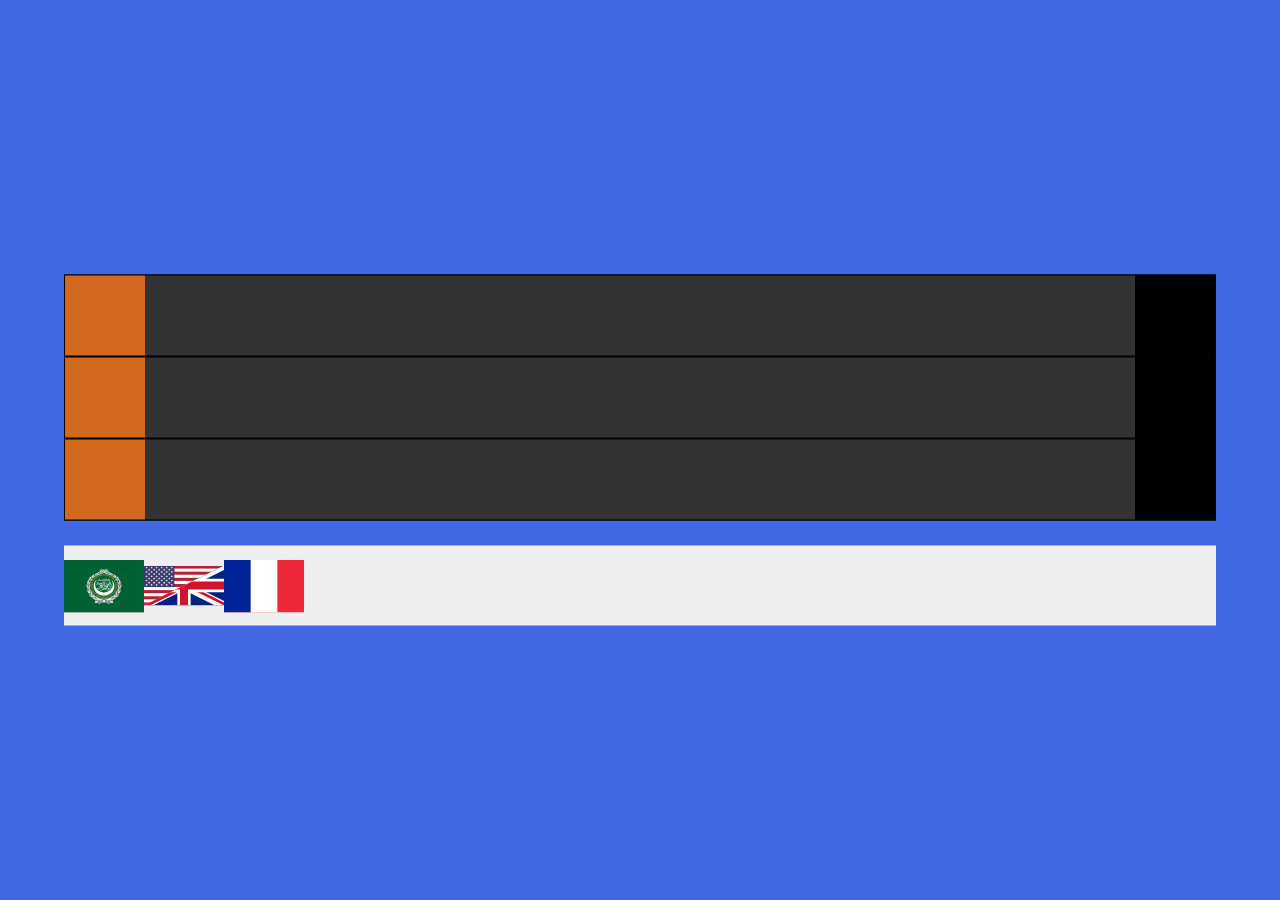
==== index.html @ feb98f2b "Add files via upload" ====
<!DOCTYPE html>
<html lang="en">
    <head>
        <meta charset="utf-8">
        <title>Tier List Maker</title>
        <link rel="stylesheet" href="styles/main.css">
        <link rel="stylesheet" href="styles/images.css">
        <link rel="stylesheet" href="styles/container.css">
    </head>
    <body>
        <div id="content">
            <div id="container">
                <div class="row">
                    <div class="label"></div>
                    <div class="list"></div>
                    <div class="settings"></div>
                </div>
                <div class="row">
                    <div class="label"></div>
                    <div class="list"></div>
                    <div class="settings"></div>
                </div>
                <div class="row">
                    <div class="label"></div>
                    <div class="list"></div>
                    <div class="settings"></div>
                </div>
            </div>
            <div id="carousel">
                <div id="1" class="image" style="background-image: url(&quot;images/arabic.svg&quot;);"></div>
                <div id="2" class="image" style="background-image: url(&quot;images/english.svg&quot;);"></div>
                <div id="3" class="image" style="background-image: url(&quot;images/french.svg&quot;);"></div>
            </div>
        </div>
        <script src="scripts/main.js"></script>
    </body>
</html>
---- styles/main.css ----
* {
    padding: 0;
    margin: 0;
}

html, body {
    width: 100%;
    height: 100%;
}

body {
    background-color: royalblue;
}

#content {
    width: 90%;
    position: absolute;
    top: 50%;
    left: 50%;
    transform: translate(-50%, -50%);
}
---- styles/images.css ----
#carousel {
    background: #eee;
    width: 100%;
    min-height: 80px;
    font-size: 0;
    margin-top: 25px;
    /* display: flex; */
}

.image {
    width: 80px;
    height: 80px;
    /* background: red; */
    background-size: contain;
    background-repeat: no-repeat;
    background-position: center;
    display: inline-block;
    cursor: grab;
}

.image:active {
    cursor: grabbing;
}
---- styles/container.css ----
#container {
    width: 100%;
}

.row {
    width: calc(100% - 2px);
    height: 80px;
    border: 1px solid black;
    background: black;
    font-size: 0;
}

.row > div {
    height: 100%;
    display: inline-block;
}

.label {
    width: 80px;
    background: chocolate;
    /* border: 1px solid black; */
}

.list {
    width: calc(100% - 160px);
    background: #333;
}

.settings {
    width: 80px;
    background: black;
}
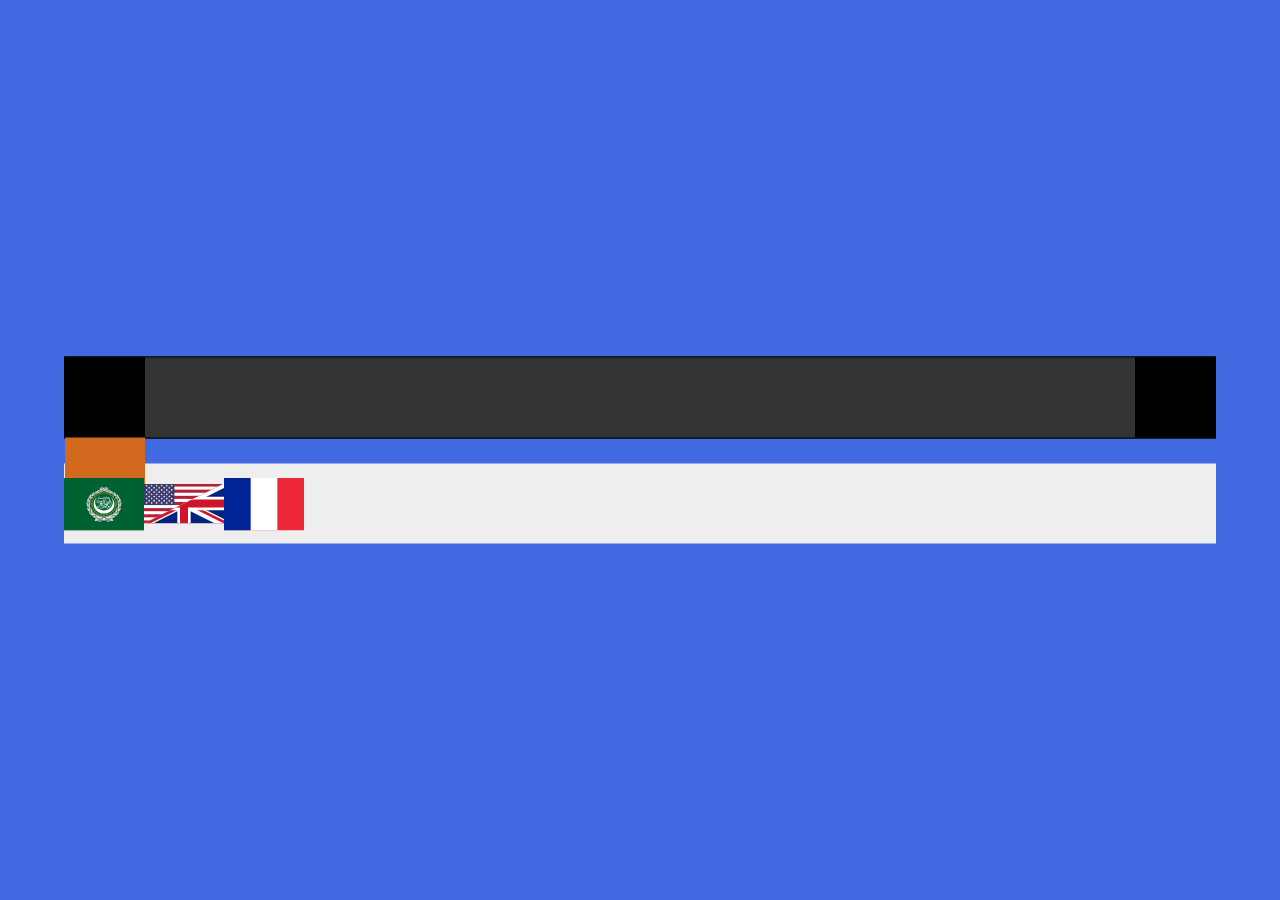
==== commit bbd11c44: "Update index.html" ====
--- a/index.html
+++ b/index.html
@@ -11,19 +11,17 @@
         <div id="content">
             <div id="container">
                 <div class="row">
-                    <div class="label"></div>
+                    <div class="label">
+                        <p>A</p>
+                    </div>
                     <div class="list"></div>
-                    <div class="settings"></div>
-                </div>
-                <div class="row">
-                    <div class="label"></div>
-                    <div class="list"></div>
-                    <div class="settings"></div>
-                </div>
-                <div class="row">
-                    <div class="label"></div>
-                    <div class="list"></div>
-                    <div class="settings"></div>
+                    <div class="settings">
+                        <div class="gear"></div>
+                        <div class="buttons">
+                            <div class="up"></div>
+                            <div class="down"></div>
+                        </div>
+                    </div>
                 </div>
             </div>
             <div id="carousel">
@@ -34,4 +32,4 @@
         </div>
         <script src="scripts/main.js"></script>
     </body>
-</html>+</html>
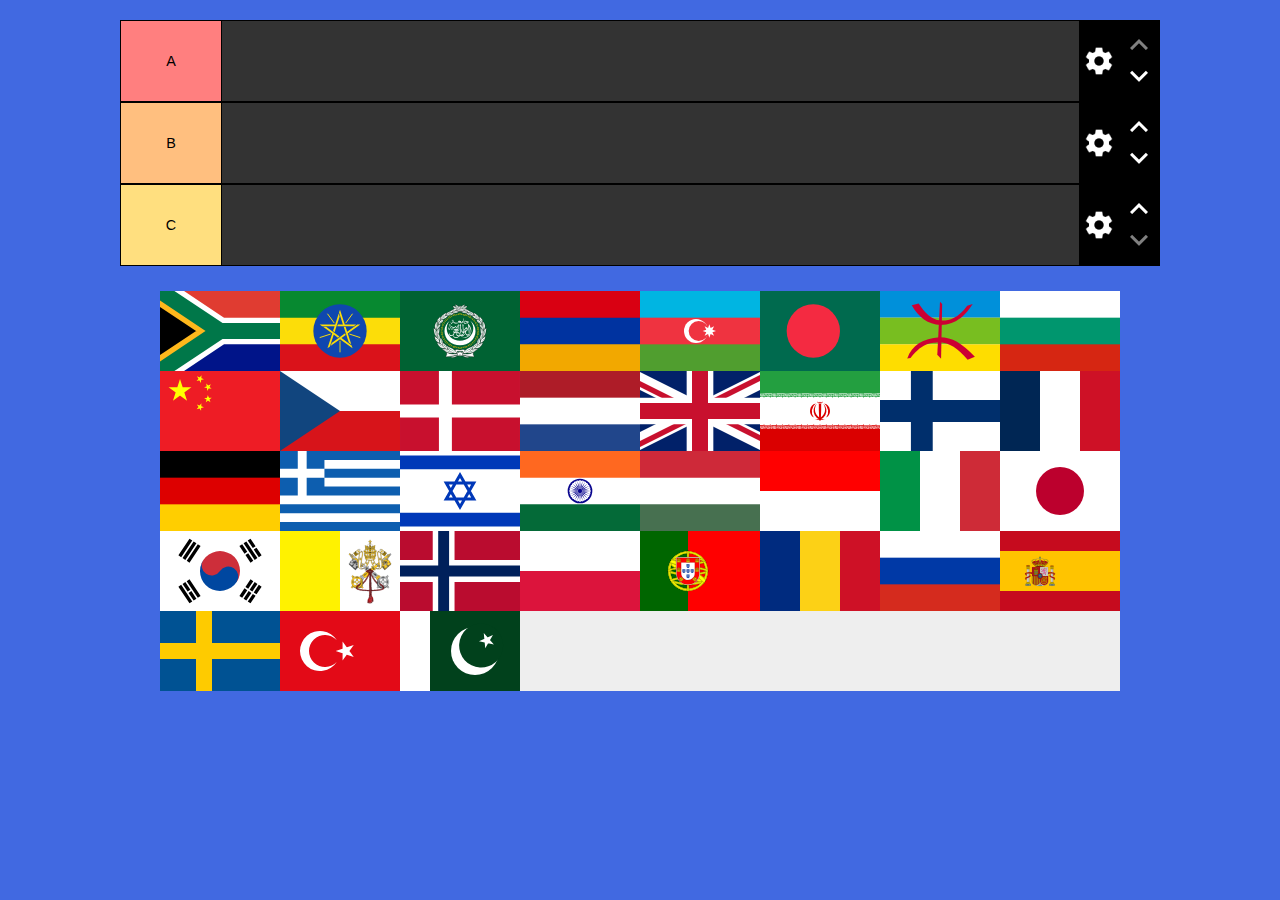
==== commit 247ec7f7: "Add files via upload" ====
--- a/index.html
+++ b/index.html
@@ -6,30 +6,68 @@
         <link rel="stylesheet" href="styles/main.css">
         <link rel="stylesheet" href="styles/images.css">
         <link rel="stylesheet" href="styles/container.css">
+        <link rel="stylesheet" href="styles/settings.css">
     </head>
     <body>
         <div id="content">
-            <div id="container">
-                <div class="row">
-                    <div class="label">
-                        <p>A</p>
+            <div id="overlay">
+                <div id="modal">
+                    <h4>Choose a Label Background Color:</h4>
+                    <div id="color-select"></div>
+                    <h4>Edit Label Text Below:</h4>
+                    <textarea id="settings-label" maxlength="54" spellcheck="false"></textarea>
+                    <div class="modal-buttons">
+                        <button id="delete-row">Delete Row</button>
+                        <button id="clear-row">Clear Row Images</button>
                     </div>
-                    <div class="list"></div>
-                    <div class="settings">
-                        <div class="gear"></div>
-                        <div class="buttons">
-                            <div class="up"></div>
-                            <div class="down"></div>
-                        </div>
+                    <div class="modal-buttons">
+                        <button id="add-row-up">Add a Row Above</button>
+                        <button id="add-row-down">Add a Row Below</button>
                     </div>
                 </div>
             </div>
+            <div id="container"></div>
             <div id="carousel">
-                <div id="1" class="image" style="background-image: url(&quot;images/arabic.svg&quot;);"></div>
-                <div id="2" class="image" style="background-image: url(&quot;images/english.svg&quot;);"></div>
-                <div id="3" class="image" style="background-image: url(&quot;images/french.svg&quot;);"></div>
+                <div id="1" data-title="Afrikaans" class="image"     style="background-image: url(&quot;images/afrikaans.svg&quot;);"></div>
+                <div id="2" data-title="Amharic" class="image"     style="background-image: url(&quot;images/amharic.svg&quot;);"></div>
+                <div id="3" data-title="Arabic" class="image"     style="background-image: url(&quot;images/arabic.svg&quot;);"></div>
+                <div id="4" data-title="Armenian" class="image"     style="background-image: url(&quot;images/armenian.svg&quot;);"></div>
+                <div id="5" data-title="Azerbaijani" class="image"     style="background-image: url(&quot;images/azerbaijani.svg&quot;);"></div>
+                <div id="6" data-title="Bangladeshi" class="image"     style="background-image: url(&quot;images/bangladeshi.svg&quot;);"></div>
+                <div id="7" data-title="Berber" class="image"     style="background-image: url(&quot;images/berber.svg&quot;);"></div>
+                <div id="8" data-title="Bulgarian" class="image"     style="background-image: url(&quot;images/bulgarian.svg&quot;);"></div>
+                <div id="9" data-title="Chinese" class="image"     style="background-image: url(&quot;images/chinese.svg&quot;);"></div>
+                <div id="10" data-title="Czech" class="image"     style="background-image: url(&quot;images/czech.svg&quot;);"></div>
+                <div id="11" data-title="Danish" class="image"     style="background-image: url(&quot;images/danish.svg&quot;);"></div>
+                <div id="12" data-title="Dutch" class="image"     style="background-image: url(&quot;images/dutch.svg&quot;);"></div>
+                <div id="13" data-title="English" class="image"     style="background-image: url(&quot;images/english.svg&quot;);"></div>
+                <div id="14" data-title="Farsi" class="image"     style="background-image: url(&quot;images/farsi.svg&quot;);"></div>
+                <div id="15" data-title="Finnish" class="image"     style="background-image: url(&quot;images/finnish.svg&quot;);"></div>
+                <div id="16" data-title="French" class="image"     style="background-image: url(&quot;images/french.svg&quot;);"></div>
+                <div id="17" data-title="German" class="image"     style="background-image: url(&quot;images/german.svg&quot;);"></div>
+                <div id="18" data-title="Greek" class="image"     style="background-image: url(&quot;images/greek.svg&quot;);"></div>
+                <div id="19" data-title="Hebrew" class="image"     style="background-image: url(&quot;images/hebrew.svg&quot;);"></div>
+                <div id="20" data-title="Hindi" class="image"     style="background-image: url(&quot;images/hindi.svg&quot;);"></div>
+                <div id="21" data-title="Hungarian" class="image"     style="background-image: url(&quot;images/hungarian.svg&quot;);"></div>
+                <div id="22" data-title="Indonesian" class="image"     style="background-image: url(&quot;images/indonesian.svg&quot;);"></div>
+                <div id="23" data-title="Italian" class="image"     style="background-image: url(&quot;images/italian.svg&quot;);"></div>
+                <div id="24" data-title="Japanese" class="image"     style="background-image: url(&quot;images/japanese.svg&quot;);"></div>
+                <div id="25" data-title="Korean" class="image"     style="background-image: url(&quot;images/korean.svg&quot;);"></div>
+                <div id="26" data-title="Latin" class="image"     style="background-image: url(&quot;images/latin.svg&quot;);"></div>
+                <div id="27" data-title="Norwegian" class="image"     style="background-image: url(&quot;images/norwegian.svg&quot;);"></div>
+                <div id="28" data-title="Polish" class="image"     style="background-image: url(&quot;images/polish.svg&quot;);"></div>
+                <div id="29" data-title="Portugese" class="image"     style="background-image: url(&quot;images/portugese.svg&quot;);"></div>
+                <div id="30" data-title="Romanian" class="image"     style="background-image: url(&quot;images/romanian.svg&quot;);"></div>
+                <div id="31" data-title="Russian" class="image"     style="background-image: url(&quot;images/russian.svg&quot;);"></div>
+                <div id="32" data-title="Spanish" class="image"     style="background-image: url(&quot;images/spanish.svg&quot;);"></div>
+                <div id="33" data-title="Swedish" class="image"     style="background-image: url(&quot;images/swedish.svg&quot;);"></div>
+                <div id="34" data-title="Turkish" class="image"     style="background-image: url(&quot;images/turkish.svg&quot;);"></div>
+                <div id="35" data-title="Urdu" class="image"     style="background-image: url(&quot;images/urdu.svg&quot;);"></div>
             </div>
         </div>
-        <script src="scripts/main.js"></script>
+        <script src="scripts/loader.js"></script>
+        <script src="scripts/commands.js"></script>
+        <script src="scripts/drag.js"></script>
+        <script src="scripts/settings.js"></script>
     </body>
-</html>
+</html>--- a/styles/main.css
+++ b/styles/main.css
@@ -3,19 +3,28 @@
     margin: 0;
 }
 
-html, body {
+/* html, body {
     width: 100%;
     height: 100%;
-}
+} */
 
 body {
-    background-color: royalblue;
+    background: royalblue;
+    font-family: Arial, Helvetica, sans-serif;
+    display: flex;
+    justify-content: center;
+    align-items: center;
+    user-select: none;
 }
 
 #content {
-    width: 90%;
-    position: absolute;
+    margin: 20px;
+    width: 1040px;
+    /* position: absolute;
     top: 50%;
     left: 50%;
-    transform: translate(-50%, -50%);
+    transform: translate(-50%, -50%); */
+    display: flex;
+    flex-direction: column;
+    align-items: center;
 }--- a/styles/images.css
+++ b/styles/images.css
@@ -1,23 +1,68 @@
+:root {
+    --image-width: 120px;
+    --image-height: 80px;
+    --image-fs: 0.75rem;
+
+    --carousel-bg: #eee;
+}
+
 #carousel {
-    background: #eee;
-    width: 100%;
-    min-height: 80px;
+    background: var(--carousel-bg);
+    width: 960px;
+    min-height: var(--image-height);
+    margin-top: 25px;
     font-size: 0;
-    margin-top: 25px;
-    /* display: flex; */
 }
 
 .image {
-    width: 80px;
-    height: 80px;
-    /* background: red; */
-    background-size: contain;
+    width: var(--image-width);
+    height: var(--image-height);
+    background: transparent;
+    /* background: #333; */
+    background-size: cover;
     background-repeat: no-repeat;
     background-position: center;
     display: inline-block;
+}
+
+.image:hover {
     cursor: grab;
 }
 
 .image:active {
     cursor: grabbing;
+}
+
+.image[placeholder] {
+    opacity: 0.5;
+}
+
+body.control .image {
+    cursor: help !important;
+}
+
+body.control [data-title]:hover:after {
+    opacity: 1;
+    visibility: visible;
+    transition: all 0.3s;
+}
+
+[data-title]:after {
+    content: attr(data-title);
+    background: #f8f8f8;
+    color: #000b;
+    font-weight: 100;
+    font-size: var(--image-fs);
+    position: absolute;
+    padding: 4px 6px;
+    bottom: 0;
+    left: 50%;
+    transform: translate(-50%, 50%);
+    opacity: 0;
+    z-index: 10;
+    border: 1px solid black;
+}
+
+[data-title] {
+    position: relative;
 }--- a/styles/container.css
+++ b/styles/container.css
@@ -1,32 +1,102 @@
+:root {
+    --label-width: 100px;
+    --settings-width: 80px;
+
+    --min-height: 80px;
+    
+    --label-fs: 0.9rem;
+}
+
 #container {
     width: 100%;
 }
 
 .row {
     width: calc(100% - 2px);
-    height: 80px;
+    min-height: var(--min-height);
     border: 1px solid black;
     background: black;
+    display: flex;
+}
+
+.label {
+    min-width: var(--label-width);
+    width: var(--label-width);
+    min-height: var(--min-height);
+    font-size: var(--label-fs);
+    border-right: solid 1px #000;
+    display: flex;
+    align-items: center;
+    justify-content: center;
+    z-index: 1;
+    overflow-wrap: anywhere;
+    text-align: center;
+}
+
+/* .label > span {
+    overflow: hidden;
+    line-height: 19px;
+    margin: 5px;
+    box-sizing: border-box;
+    flex-wrap: wrap;
+} */
+
+.settings {
+    min-width: var(--settings-width);
+    width: var(--settings-width);
+    background: black;
+    display: flex;
+    justify-content: center;
+    align-items: center;
+}
+
+.list {
+    width: 100%;
+    background: #333;
     font-size: 0;
 }
 
-.row > div {
-    height: 100%;
+.gear {
+    width: 40px;
+    height: 40px;
     display: inline-block;
+    background-image: url(../logo/gear.png);
 }
 
-.label {
-    width: 80px;
-    background: chocolate;
-    /* border: 1px solid black; */
+.buttons {
+    width: 40px;
+    display: flex;
+    flex-direction: column;
+    align-items: center;
+    justify-content: center;
+}        
+
+.up, .down {
+    width: 64px;
+    height: 32px;
+}    
+
+.up {
+    background-image: url(../logo/up.png);
 }
 
-.list {
-    width: calc(100% - 160px);
-    background: #333;
+.down {
+    background-image: url(../logo/down.png);
 }
 
-.settings {
-    width: 80px;
-    background: black;
+.gear, .up, .down {
+    background-repeat: no-repeat;
+    background-position: center;
+    cursor: pointer;
+    transition: opacity .25s ease-out;
+}
+
+.gear:hover, .up:hover, .down:hover {
+    opacity: 0.5;
+}
+
+.disabled {
+    opacity: 0.5;
+    transition: none;
+    cursor: not-allowed;
 }--- a/styles/settings.css
+++ b/styles/settings.css
@@ -0,0 +1,104 @@
+:root {
+    --modal-width: 770px;
+    --modal-height: 360px;
+}
+
+#overlay {
+    width: 100vw;
+    height: 100vh;
+    background: rgba(0, 0, 0, 0.5);
+    display: none;
+    align-items: flex-start;
+    justify-content: center;
+    position: fixed;
+    top: 0;
+    left: 0;
+    z-index: 1000;
+}
+
+#modal {
+    border-radius: 5px;
+    background: white;
+    width: var(--modal-width);
+    height: var(--modal-height);
+    display: flex;
+    flex-direction: column;
+    text-align: center;
+    align-items: center;
+    font-size: 20px;
+    padding: 20px;
+    box-sizing: border-box;
+    /* text-transform: capitalize; */
+}
+
+#modal h4, #modal div, #settings-label {
+    width: 728px;
+}
+
+#modal h4 {
+    margin-bottom: 15px;
+}
+
+#color-select {
+    margin-bottom: 13px;
+}
+
+#color-select span {
+    width: 30px;
+    height: 30px;
+    border-radius: 100%;
+    margin: 6px;
+    display: inline-block;
+    cursor: pointer;
+}
+
+#selected {
+    transition: box-shadow .2s;
+    box-shadow: 0 0 0px 2px black;
+}
+
+#settings-label {
+    padding: 10px;
+    box-sizing: border-box;
+    /* min-width: 50px;
+    max-width: 728px;
+    min-height: 50px; */
+    font-size: 16px;
+    resize: none;
+    width: 498px;
+    height: 40px;
+    overflow: hidden;
+    text-decoration: none;
+}
+
+.modal-buttons {
+    margin-top: 20px;
+    margin-bottom: -10px;
+    display: flex;
+    justify-content: center;
+    gap: 5px;
+}
+
+.modal-buttons button {
+    width: 300px;
+    height: 36px;
+    font-size: 14px;
+    background: #efefef;
+    border: none;
+    border-radius: 7px;
+    cursor: pointer;
+}
+
+.modal-buttons button:hover {
+    background: #f1f1f1;
+}
+
+.modal-buttons button:disabled {
+    background: #e9e9e9;
+    color: #0004;
+    cursor: not-allowed;
+}
+
+.modal-buttons button:disabled:hover {
+    background: #e7e7e7;
+}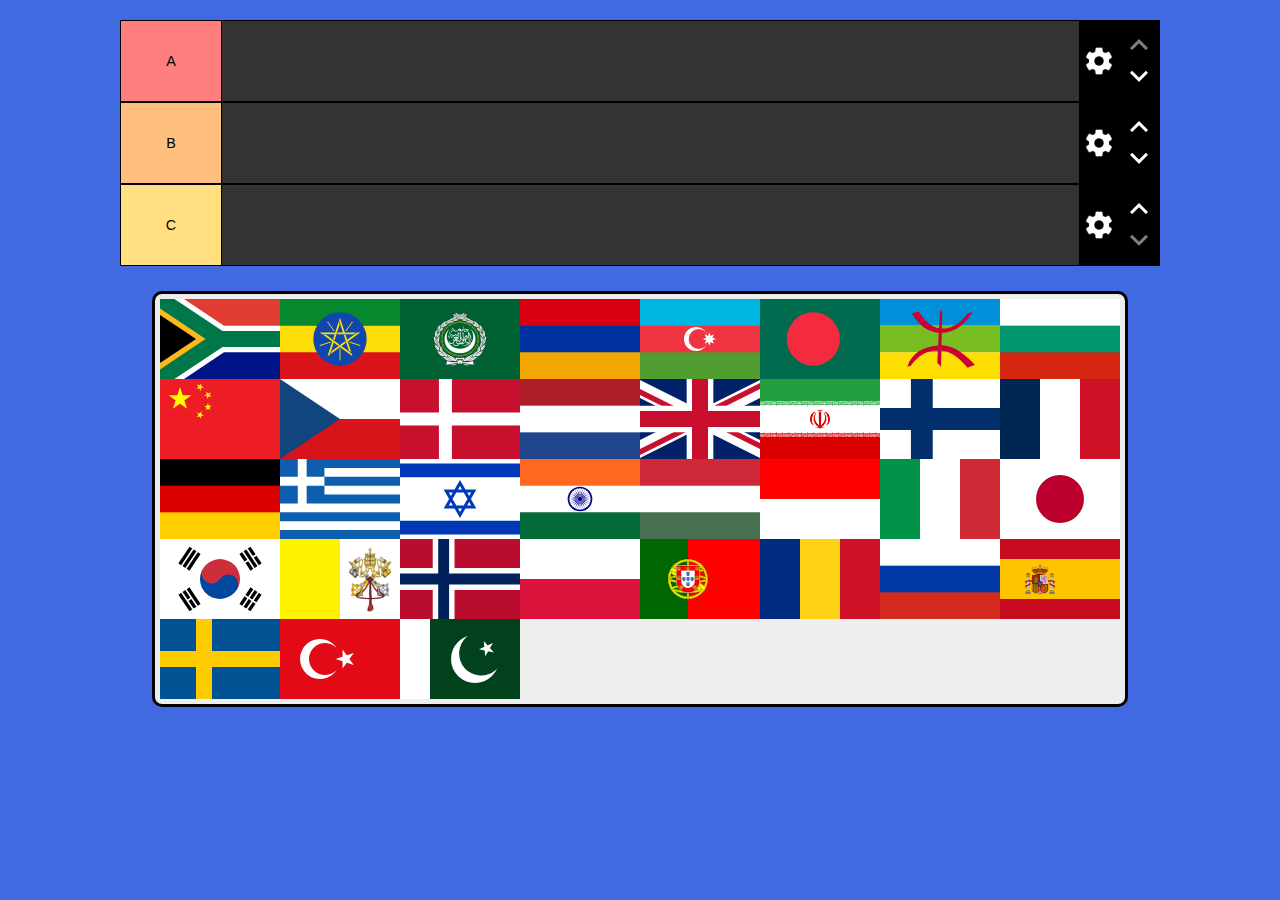
==== commit e9d9aa78: "Add files via upload" ====
--- a/index.html
+++ b/index.html
@@ -2,6 +2,7 @@
 <html lang="en">
     <head>
         <meta charset="utf-8">
+        <link rel="icon" href="utils/logo.svg">
         <title>Tier List Maker</title>
         <link rel="stylesheet" href="styles/main.css">
         <link rel="stylesheet" href="styles/images.css">
@@ -24,10 +25,15 @@
                         <button id="add-row-up">Add a Row Above</button>
                         <button id="add-row-down">Add a Row Below</button>
                     </div>
+                    <div class="modal-buttons">
+                        <button id="move-rest-row">Move Rest to Row</button>
+                        <button id="move-all-row">Move All to Row</button>
+                    </div>
                 </div>
             </div>
             <div id="container"></div>
-            <div id="carousel">
+            <div id="carousel"></div>
+            <div id="images">
                 <div id="1" data-title="Afrikaans" class="image"     style="background-image: url(&quot;images/afrikaans.svg&quot;);"></div>
                 <div id="2" data-title="Amharic" class="image"     style="background-image: url(&quot;images/amharic.svg&quot;);"></div>
                 <div id="3" data-title="Arabic" class="image"     style="background-image: url(&quot;images/arabic.svg&quot;);"></div>
@@ -65,9 +71,11 @@
                 <div id="35" data-title="Urdu" class="image"     style="background-image: url(&quot;images/urdu.svg&quot;);"></div>
             </div>
         </div>
+        <script src="scripts/variables.js"></script>
+        <script src="scripts/storage.js"></script>
+        <script src="scripts/drag.js"></script>
+        <script src="scripts/settings.js"></script>
         <script src="scripts/loader.js"></script>
         <script src="scripts/commands.js"></script>
-        <script src="scripts/drag.js"></script>
-        <script src="scripts/settings.js"></script>
     </body>
 </html>--- a/styles/main.css
+++ b/styles/main.css
@@ -27,4 +27,8 @@
     display: flex;
     flex-direction: column;
     align-items: center;
+}
+
+#images {
+    display: none;
 }--- a/styles/images.css
+++ b/styles/images.css
@@ -12,6 +12,9 @@
     min-height: var(--image-height);
     margin-top: 25px;
     font-size: 0;
+    padding: 5px;
+    border-radius: 10px;
+    border: solid;
 }
 
 .image {
--- a/styles/container.css
+++ b/styles/container.css
@@ -60,7 +60,7 @@
     width: 40px;
     height: 40px;
     display: inline-block;
-    background-image: url(../logo/gear.png);
+    background-image: url(../utils/gear.png);
 }
 
 .buttons {
@@ -77,11 +77,11 @@
 }    
 
 .up {
-    background-image: url(../logo/up.png);
+    background-image: url(../utils/up.png);
 }
 
 .down {
-    background-image: url(../logo/down.png);
+    background-image: url(../utils/down.png);
 }
 
 .gear, .up, .down {
